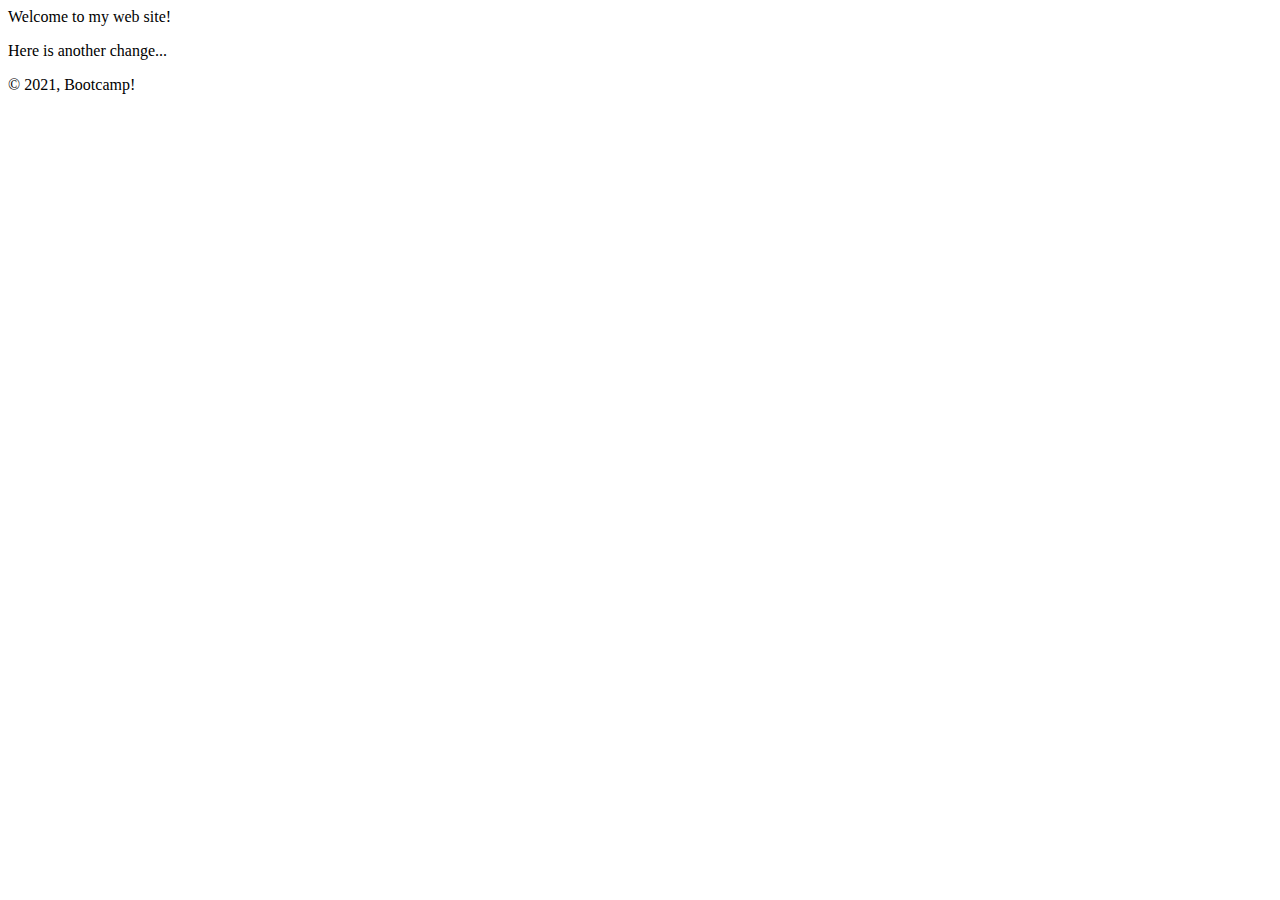
==== index.html @ 50599707 "fix footer" ====
<! DOCTYPE HTML>

<html>
  <head>
    <title>Bill's Home</title>
  </head>
  
  <body>
    <p>Welcome to my web site!</p>
    <p>Here is another change...</p>
  </body>

  <footer>
    <p>&copy; 2021, Bootcamp!</p>
  </footer>

</html>
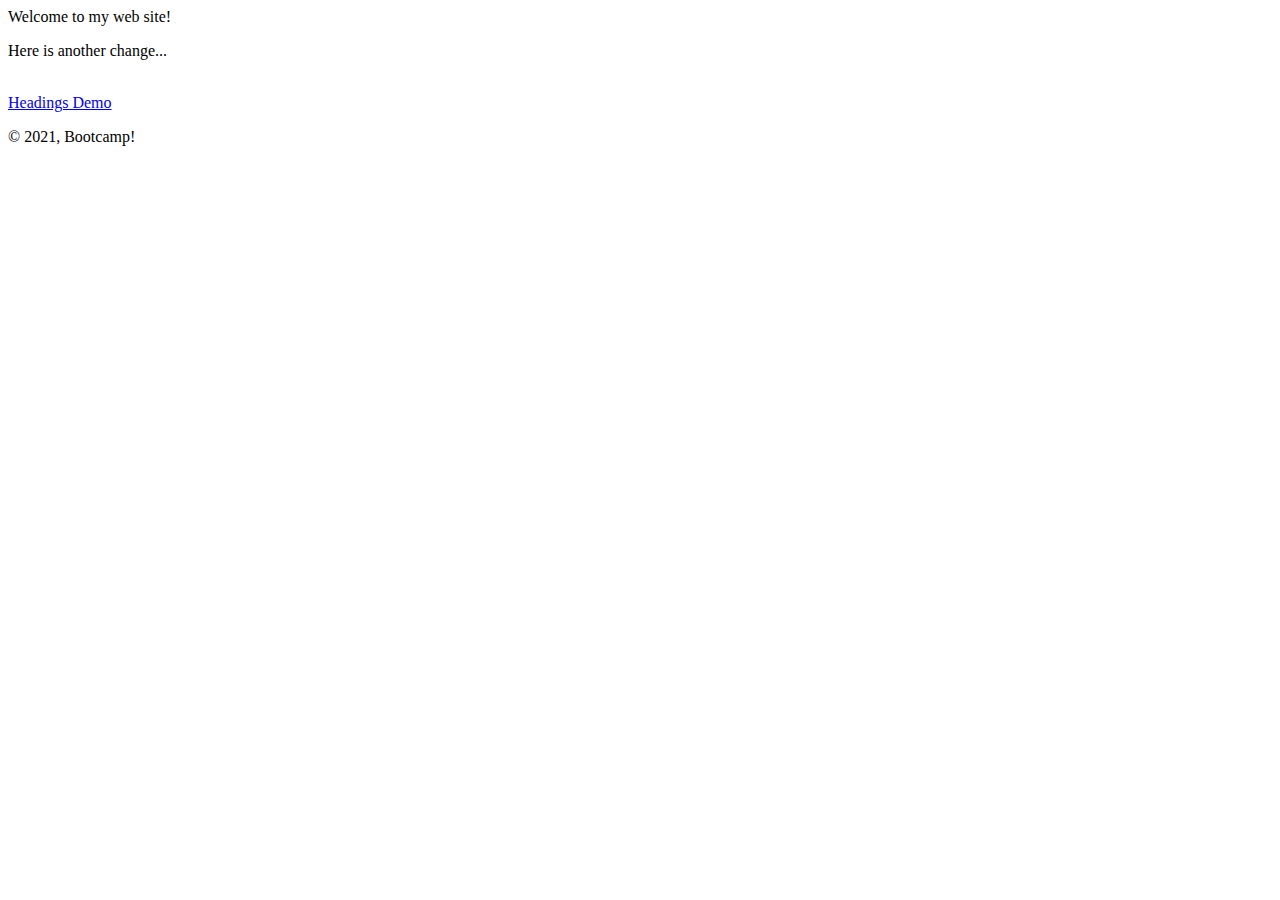
==== commit 0958a267: "headings" ====
--- a/index.html
+++ b/index.html
@@ -2,12 +2,14 @@
 
 <html>
   <head>
-    <title>Bill's Home</title>
+    <title>Bill's Home Page</title>
   </head>
   
   <body>
     <p>Welcome to my web site!</p>
     <p>Here is another change...</p>
+    <br>
+    <a href="headings.html">Headings Demo</a>
   </body>
 
   <footer>
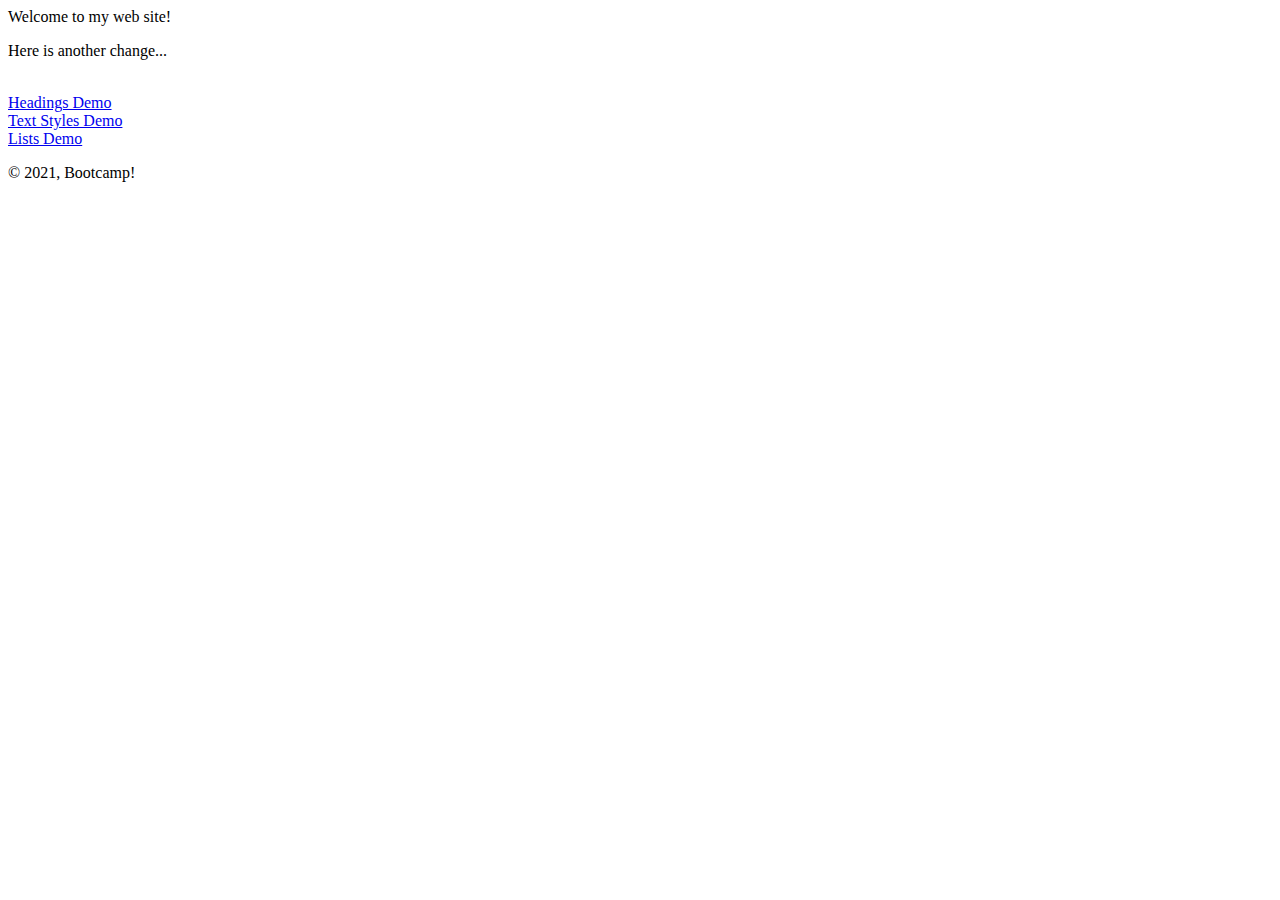
==== commit bac470fa: "lists" ====
--- a/index.html
+++ b/index.html
@@ -6,10 +6,17 @@
   </head>
   
   <body>
+
     <p>Welcome to my web site!</p>
     <p>Here is another change...</p>
     <br>
     <a href="headings.html">Headings Demo</a>
+    <br>
+    <a href="text_demo.html">Text Styles Demo</a>
+    <br>
+    <a href="lists.html">Lists Demo</a>
+
+
   </body>
 
   <footer>
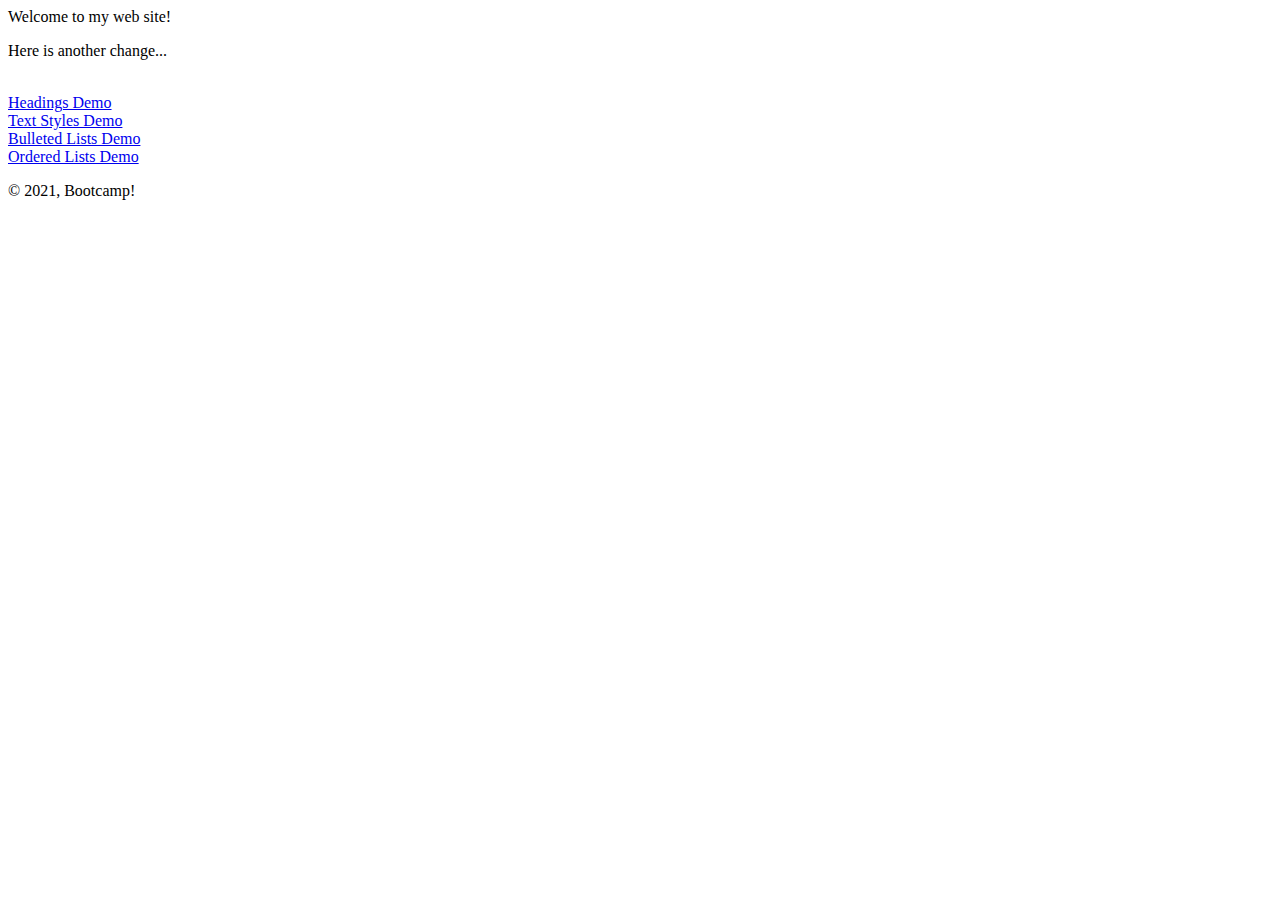
==== commit e8f8b945: "lists" ====
--- a/index.html
+++ b/index.html
@@ -14,7 +14,9 @@
     <br>
     <a href="text_demo.html">Text Styles Demo</a>
     <br>
-    <a href="lists.html">Lists Demo</a>
+    <a href="lists.html">Bulleted Lists Demo</a>
+    <br>
+    <a href="lists2.html">Ordered Lists Demo</a>
 
 
   </body>
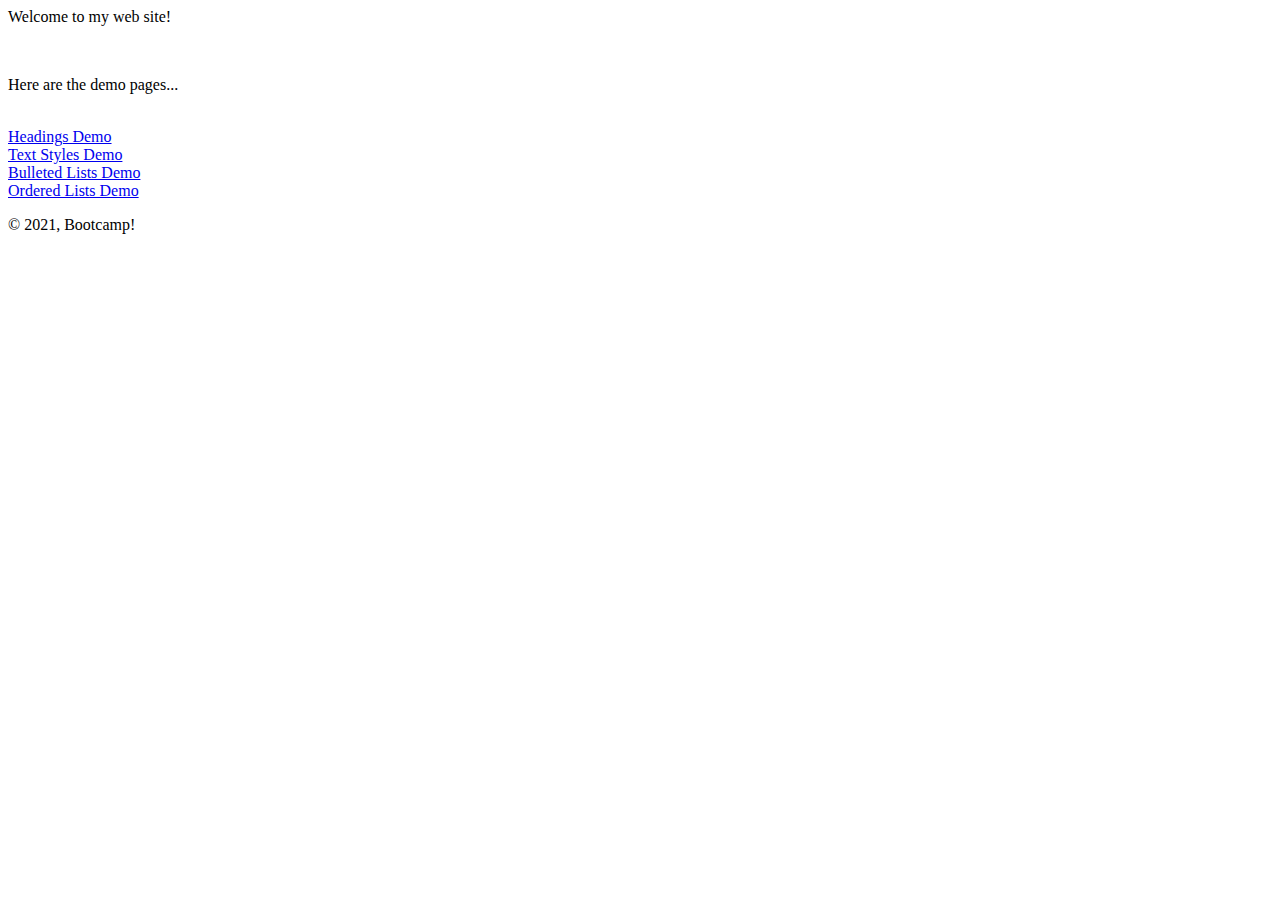
==== commit 9ced800c: "cleanup" ====
--- a/index.html
+++ b/index.html
@@ -8,7 +8,8 @@
   <body>
 
     <p>Welcome to my web site!</p>
-    <p>Here is another change...</p>
+    <br>
+    <p>Here are the demo pages...</p>
     <br>
     <a href="headings.html">Headings Demo</a>
     <br>
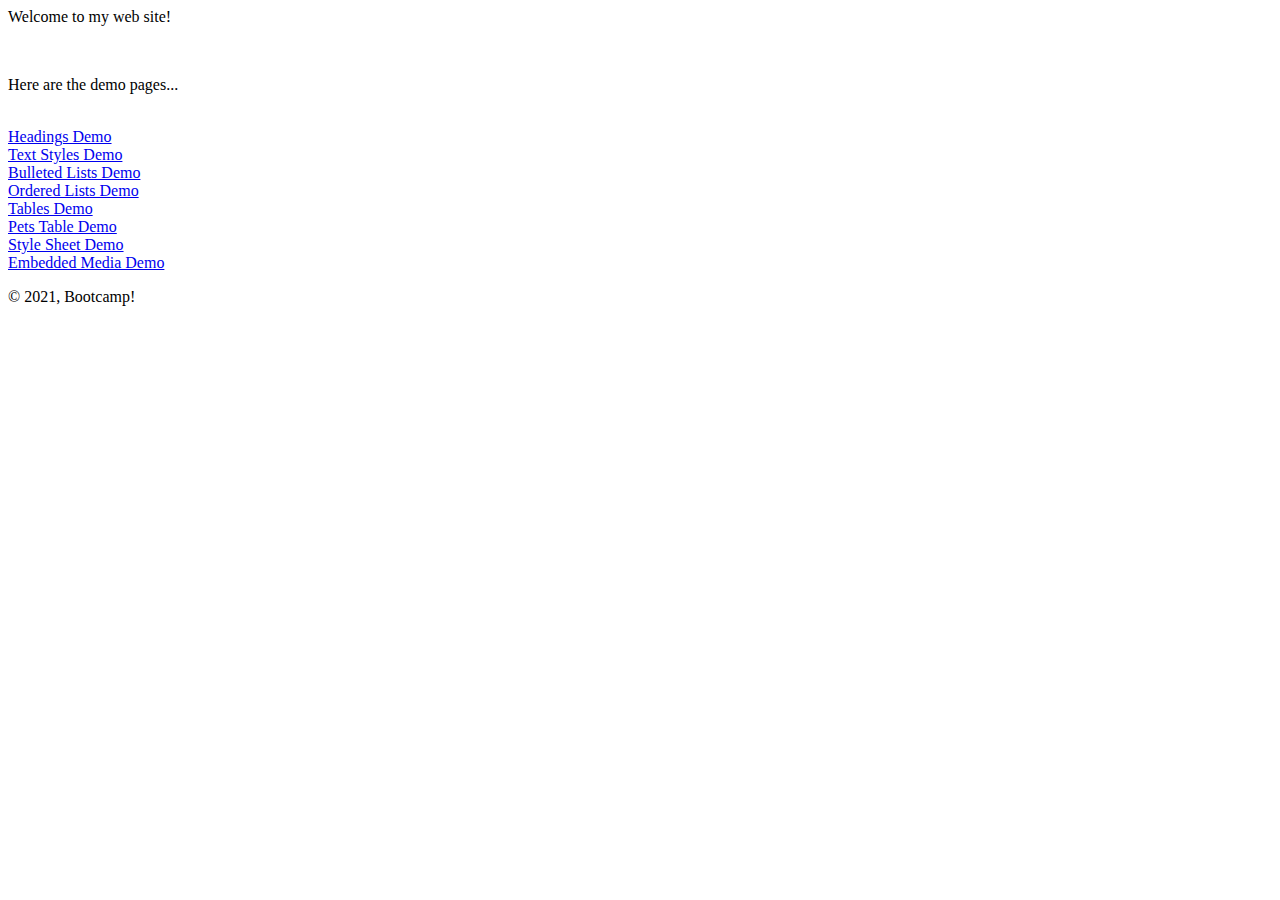
==== commit 24c27a49: "Final Cleanup" ====
--- a/index.html
+++ b/index.html
@@ -18,6 +18,14 @@
     <a href="lists.html">Bulleted Lists Demo</a>
     <br>
     <a href="lists2.html">Ordered Lists Demo</a>
+    <br>
+    <a href="tables.html">Tables Demo</a>
+    <br>
+    <a href="pets.html">Pets Table Demo</a>
+    <br>
+    <a href="css_demo.html">Style Sheet Demo</a>
+    <br>
+    <a href="travel.html">Embedded Media Demo</a>
 
 
   </body>
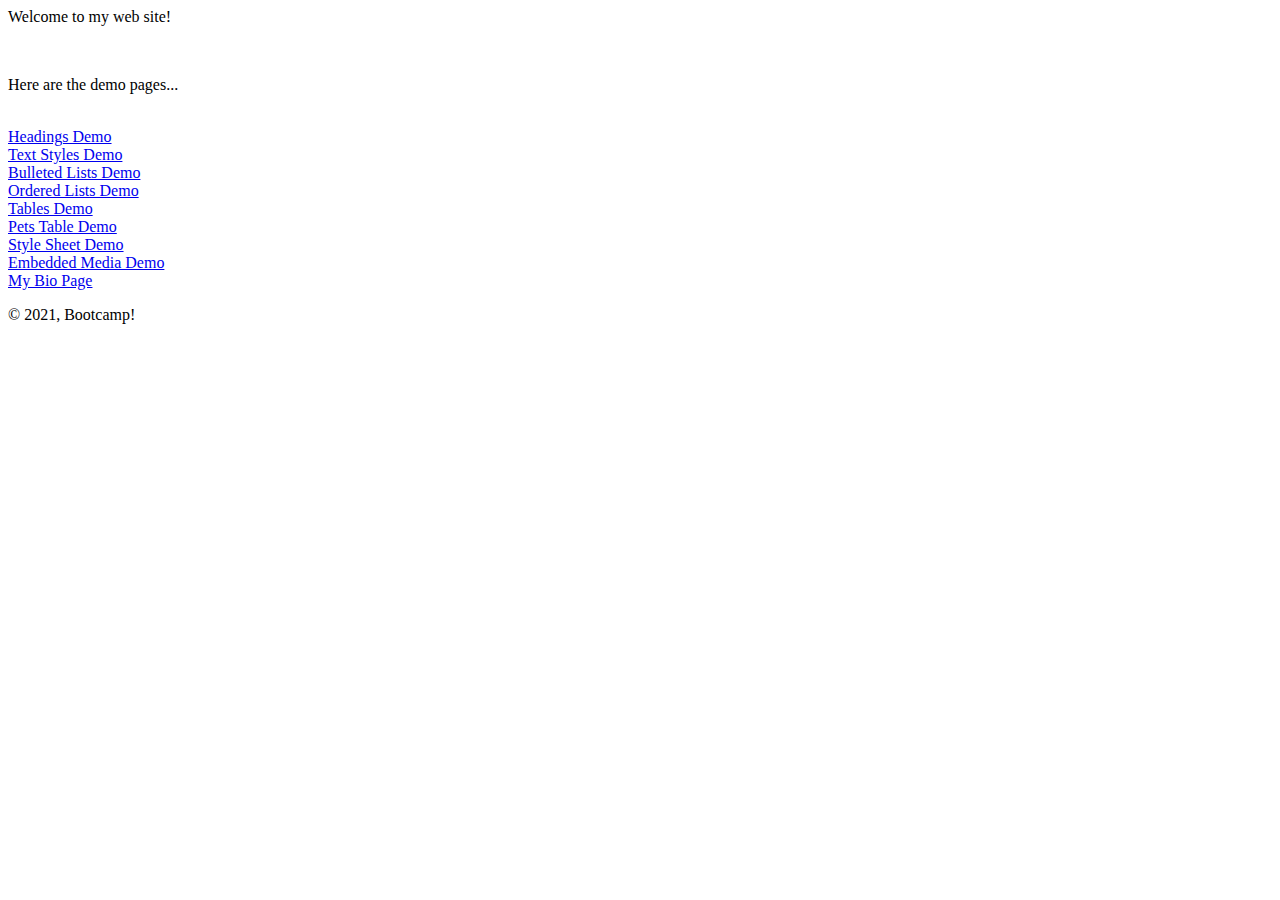
==== commit 521f8646: "Bio" ====
--- a/index.html
+++ b/index.html
@@ -26,6 +26,8 @@
     <a href="css_demo.html">Style Sheet Demo</a>
     <br>
     <a href="travel.html">Embedded Media Demo</a>
+    <br>
+    <a href="bio.html">My Bio Page</a>
 
 
   </body>
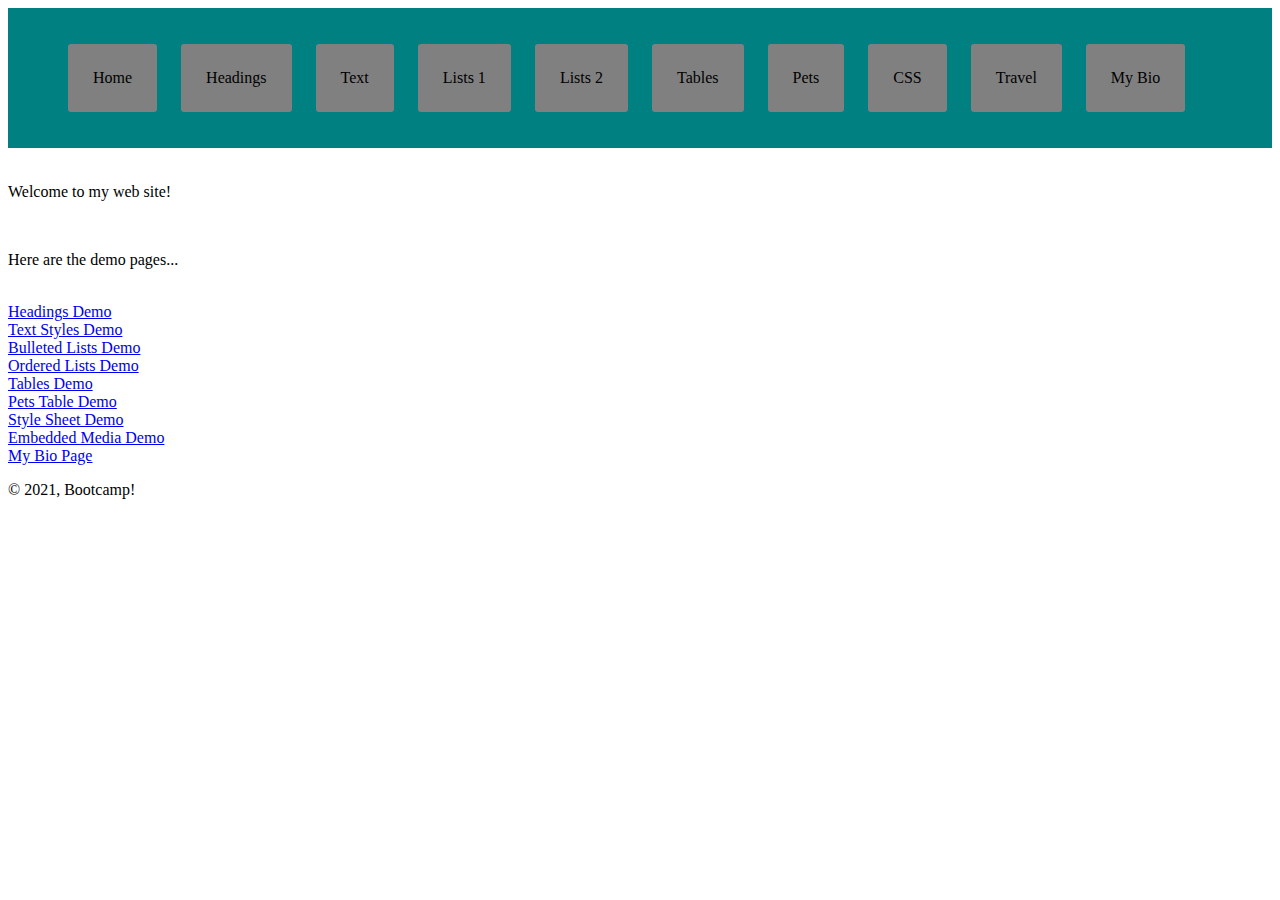
==== commit e1100fa0: "Nav Bar" ====
--- a/index.html
+++ b/index.html
@@ -3,9 +3,78 @@
 <html>
   <head>
     <title>Bill's Home Page</title>
+    <style>
+      .navbar {
+        padding: 10px;
+        background: teal;
+      }
+
+      .navbar li {
+        display: inline-block;
+        padding: 25px;
+        background: gray;
+        border-radius: 3px;
+        margin: 10px;
+      }
+
+      .navbar li a {
+        color: black;
+        text-decoration: none;
+      }
+
+      .select {
+        visibility: hidden;
+      }
+
+      @media (max-width: 600px) {
+        .navbar li {
+          padding: 10px;
+        }
+
+        .navbar ul {
+          visibility: hidden;
+        }
+
+        nav {
+          visibility: hidden;
+        }
+
+        .select {
+          visibility: visible;
+        }
+      }
+    </style>
   </head>
   
   <body>
+
+    <nav class="navbar">
+      <ul>
+        <li><a href="index.html">Home</a></li>
+        <li><a href="headings.html">Headings</a></li>
+        <li><a href="text_demo.html">Text</a></li>
+        <li><a href="lists.html">Lists 1</a></li>
+        <li><a href="lists2.html">Lists 2</a></li>
+        <li><a href="tables.html">Tables</a></li>
+        <li><a href="pet_style.css">Pets</a></li>
+        <li><a href="css_demo.html">CSS</a></li>
+        <li><a href="travel.html">Travel</a></li>
+        <li><a href="bio.html">My Bio</a></li>
+      </ul>
+    </nav>
+
+    <select class="select" name="navSelect" onchange="location = this.value;">
+      <option value="home.html">Home</option>
+      <option value="headings.html">Headings</option>
+      <option value="text_demo.html">Text demo</option>
+      <option value="lists.html">List Demo 1</option>
+      <option value="lists2.html">List Demo 2</option>
+      <option value="tables.html">Tables CSS Demo</option>
+      <option value="pets.html">Pets Demo</option>
+      <option value="css_demo.html">CSS Text Demo</option>
+      <option value="travel.html">Embedded Data demo</option>
+      <option value="bio.html">Bio</option>
+    </select>
 
     <p>Welcome to my web site!</p>
     <br>
